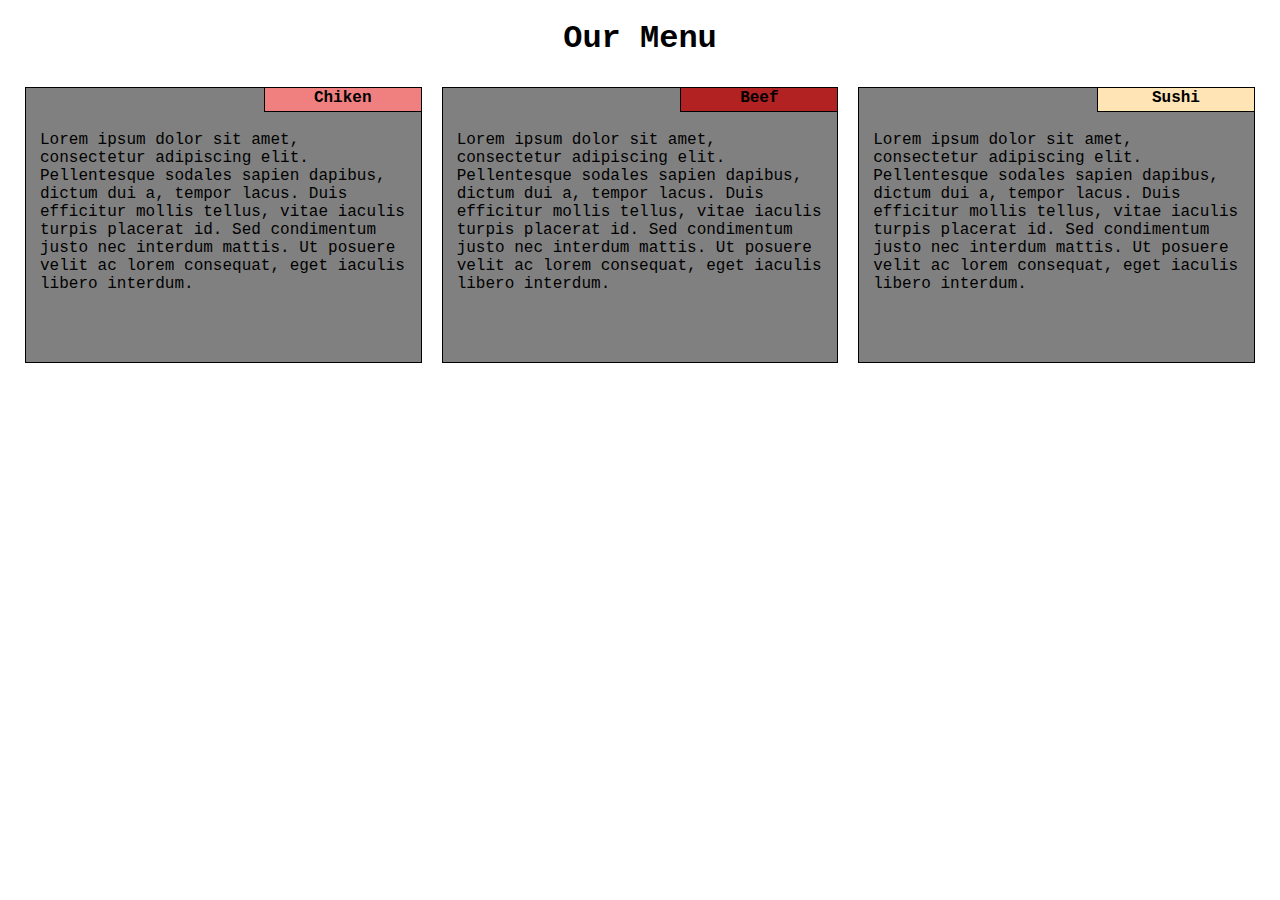
==== module2-solution/index.html @ 7402f275 "new" ====
<!DOCTYPE html>
<html lang="en">
<html>
<head>
	<title>Assignment Solution for Module 2</title>
        
        <meta charset="utf-8">
        <meta name="viewport" content="width=device-width, intial-scale=1">
        <link rel="stylesheet" type="text/css" href="css/stylesheet.css">
</head>
<body>
	<h1> Our Menu </h1>
	 <div class="row">
        <div class="col-lg-4 col-md-6 col-sm-12">
            <div>
                <p class="box" style="background-color: lightcoral;"><b>Chiken</b></p>
                <p class="paragraph">Lorem ipsum dolor sit amet, consectetur adipiscing elit. Pellentesque sodales sapien dapibus, dictum dui a, tempor lacus. Duis efficitur mollis tellus, vitae iaculis turpis placerat id. Sed condimentum justo nec interdum mattis. Ut posuere velit ac lorem consequat, eget iaculis libero interdum.
                </p>
            </div>
        </div>
        <div class="col-lg-4 col-md-6 col-sm-12">
            <div>
                <p class="box" style="background-color: firebrick;"><b>Beef</b></p>
                <p class="paragraph">Lorem ipsum dolor sit amet, consectetur adipiscing elit. Pellentesque sodales sapien dapibus, dictum dui a, tempor lacus. Duis efficitur mollis tellus, vitae iaculis turpis placerat id. Sed condimentum justo nec interdum mattis. Ut posuere velit ac lorem consequat, eget iaculis libero interdum.
                </p>
            </div>
        </div>
        <div class="col-lg-4 col-md-12 col-sm-12">
            <div>
                <p class="box" style="background-color: moccasin;"><b>Sushi</b></p>
                <p class="paragraph">Lorem ipsum dolor sit amet, consectetur adipiscing elit. Pellentesque sodales sapien dapibus, dictum dui a, tempor lacus. Duis efficitur mollis tellus, vitae iaculis turpis placerat id. Sed condimentum justo nec interdum mattis. Ut posuere velit ac lorem consequat, eget iaculis libero interdum.
                </p>
            </div>
        </div>
    </div>
</body>
</html>
---- module2-solution/css/stylesheet.css ----
* {
    box-sizing: border-box;
    margin: 0px;
    padding: 0px;
    font-family:courier,arial,helvetica;
}

h1{
	text-align: center;
    font-size: 200%;
    margin-top: 20px;
    margin-bottom: 20px;
}
div.row > div {
    padding: 10px;
}
div.row > div > div {
    background-color: gray;
    border: 1px solid black;
}
div > div > p.box {
    position: relative;
    float: right;
    right: -1px;
    top: -1px;
    border: 1px solid black;
    width: 40%;
    height:25px; 
    margin: 0;
    margin-bottom: 15px;
    text-align: center;
    padding: 1px;
    }

   p.paragraph {
    clear: both;
    margin: 4px;
    height: 230px;
    padding: 3px 10px 3px 10px;
    overflow: auto;
    
}
.row {
    width: 100%;
    padding-left: 15px;
    padding-right: 15px;
    }

    @media (min-width: 992px) {
    .col-lg-4 {
        float: left;
    }

    .col-lg-4 {
        width: 33.33%;
    }
}

@media (min-width: 768px) and (max-width: 991px) {
    .col-md-6, .col-md-12 {
        float: left;
    }

    .col-md-6 {
        width: 50%;
    }

    .col-md-12 {
        width: 100%;
    }
}

@media (max-width: 767px) {
    .col-sm-12 {
        float: left;
    }

    .col-sm-12 {
        width: 100%;
    }
}
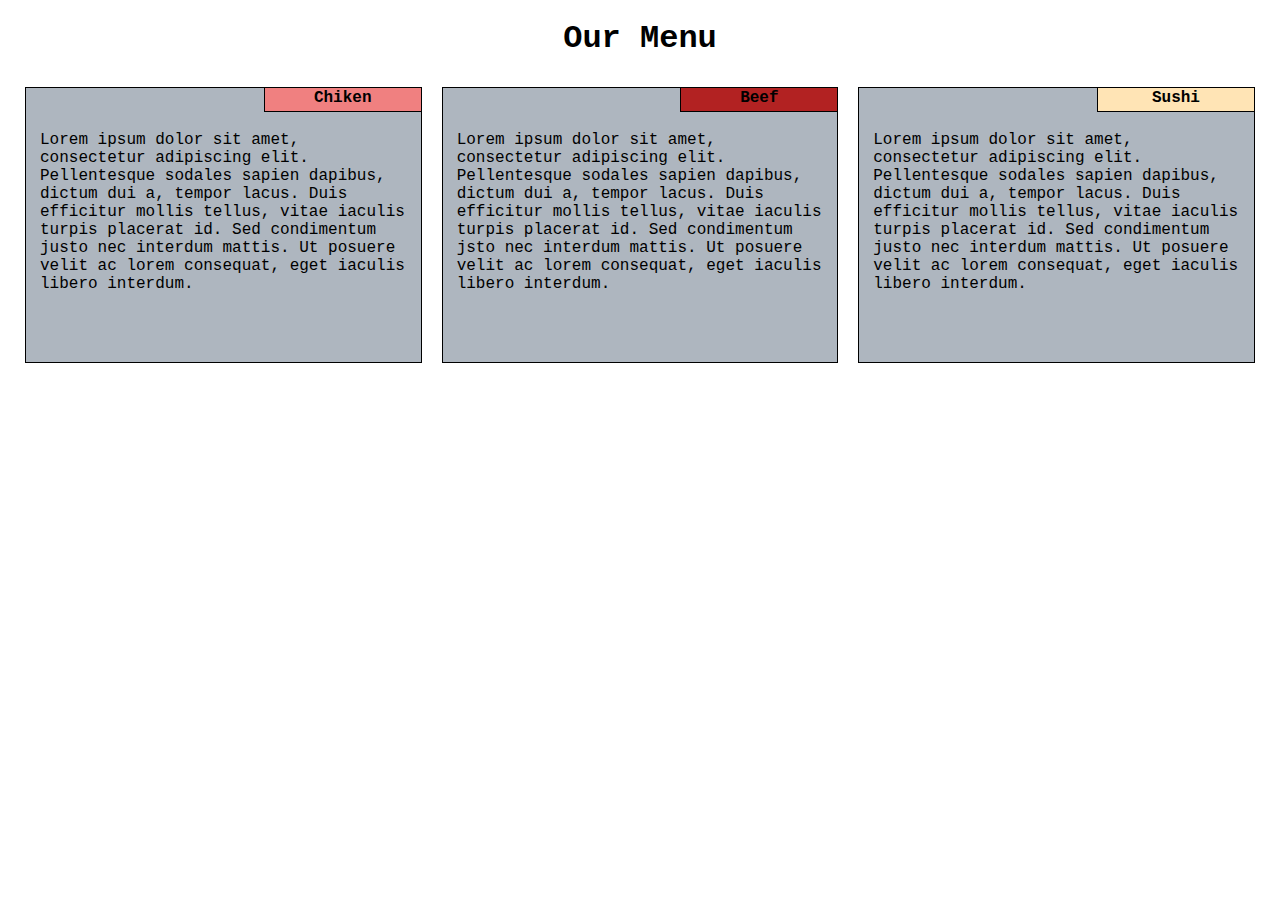
==== commit 7cd0828f: "nnne" ====
--- a/module2-solution/index.html
+++ b/module2-solution/index.html
@@ -21,7 +21,7 @@
         <div class="col-lg-4 col-md-6 col-sm-12">
             <div>
                 <p class="box" style="background-color: firebrick;"><b>Beef</b></p>
-                <p class="paragraph">Lorem ipsum dolor sit amet, consectetur adipiscing elit. Pellentesque sodales sapien dapibus, dictum dui a, tempor lacus. Duis efficitur mollis tellus, vitae iaculis turpis placerat id. Sed condimentum justo nec interdum mattis. Ut posuere velit ac lorem consequat, eget iaculis libero interdum.
+                <p class="paragraph">Lorem ipsum dolor sit amet, consectetur adipiscing elit. Pellentesque sodales sapien dapibus, dictum dui a, tempor lacus. Duis efficitur mollis tellus, vitae iaculis turpis placerat id. Sed condimentum jsto nec interdum mattis. Ut posuere velit ac lorem consequat, eget iaculis libero interdum.
                 </p>
             </div>
         </div>
--- a/module2-solution/css/stylesheet.css
+++ b/module2-solution/css/stylesheet.css
@@ -15,7 +15,7 @@
     padding: 10px;
 }
 div.row > div > div {
-    background-color: gray;
+    background-color:#AEB6BF;
     border: 1px solid black;
 }
 div > div > p.box {
@@ -47,35 +47,128 @@
     }
 
     @media (min-width: 992px) {
-    .col-lg-4 {
-        float: left;
-    }
-
-    .col-lg-4 {
-        width: 33.33%;
-    }
+    .col-lg-1, .col-lg-2, .col-lg-3, .col-lg-4, .col-lg-5, .col-lg-6, .col-lg-7, .col-lg-8, .col-lg-9, .col-lg-10, .col-lg-11, .col-lg-12 {
+    float: left;
+  
+  }
+  .col-lg-1 {
+    width: 8.33%;
+  }
+  .col-lg-2 {
+    width: 16.66%;
+  }
+  .col-lg-3 {
+    width: 25%;
+  }
+  .col-lg-4 {
+    width: 33.33%;
+  }
+  .col-lg-5 {
+    width: 41.66%;
+  }
+  .col-lg-6 {
+    width: 50%;
+  }
+  .col-lg-7 {
+    width: 58.33%;
+  }
+  .col-lg-8 {
+    width: 66.66%;
+  }
+  .col-lg-9 {
+    width: 74.99%;
+  }
+  .col-lg-10 {
+    width: 83.33%;
+  }
+  .col-lg-11 {
+    width: 91.66%;
+  }
+  .col-lg-12 {
+    width: 100%;
+  }
 }
 
 @media (min-width: 768px) and (max-width: 991px) {
-    .col-md-6, .col-md-12 {
-        float: left;
-    }
-
-    .col-md-6 {
-        width: 50%;
-    }
-
-    .col-md-12 {
-        width: 100%;
-    }
+    .col-md-1, .col-md-2, .col-md-3, .col-md-4, .col-md-5, .col-md-6, .col-md-7, .col-md-8, .col-md-9, .col-md-10, .col-md-11, .col-md-12 {
+    float: left;
+  }
+  .col-md-1 {
+    width: 8.33%;
+  }
+  .col-md-2 {
+    width: 16.66%;
+  }
+  .col-md-3 {
+    width: 25%;
+  }
+  .col-md-4 {
+    width: 33.33%;
+  }
+  .col-md-5 {
+    width: 41.66%;
+  }
+  .col-md-6 {
+    width: 50%;
+  }
+  .col-md-7 {
+    width: 58.33%;
+  }
+  .col-md-8 {
+    width: 66.66%;
+  }
+  .col-md-9 {
+    width: 74.99%;
+  }
+  .col-md-10 {
+    width: 83.33%;
+  }
+  .col-md-11 {
+    width: 91.66%;
+  }
+  .col-md-12 {
+    width: 100%;
+  }
 }
 
 @media (max-width: 767px) {
-    .col-sm-12 {
-        float: left;
-    }
-
-    .col-sm-12 {
-        width: 100%;
-    }
+    .col-sm-1, .col-sm-2, .col-sm-3, .col-sm-4, .col-sm-5, .col-sm-6, .col-sm-7, .col-sm-8, .col-sm-9, .col-sm-10, .col-sm-11, .col-sm-12 {
+    float: left;
+  }
+  .col-sm-1 {
+    width: 8.33%;
+  }
+  .col-sm-2 {
+    width: 16.66%;
+  }
+  .col-sm-3 {
+    width: 25%;
+  }
+  .col-sm-4 {
+    width: 33.33%;
+  }
+  .col-sm-5 {
+    width: 41.66%;
+  }
+  .col-sm-6 {
+    width: 50%;
+  }
+  .col-sm-7 {
+    width: 58.33%;
+  }
+  .col-sm-8 {
+    width: 66.66%;
+  }
+  .col-sm-9 {
+    width: 74.99%;
+  }
+  .col-sm-10 {
+    width: 83.33%;
+  }
+  .col-sm-11 {
+    width: 91.66%;
+  }
+  .col-sm-12 {
+    width: 100%;
+  }
 }